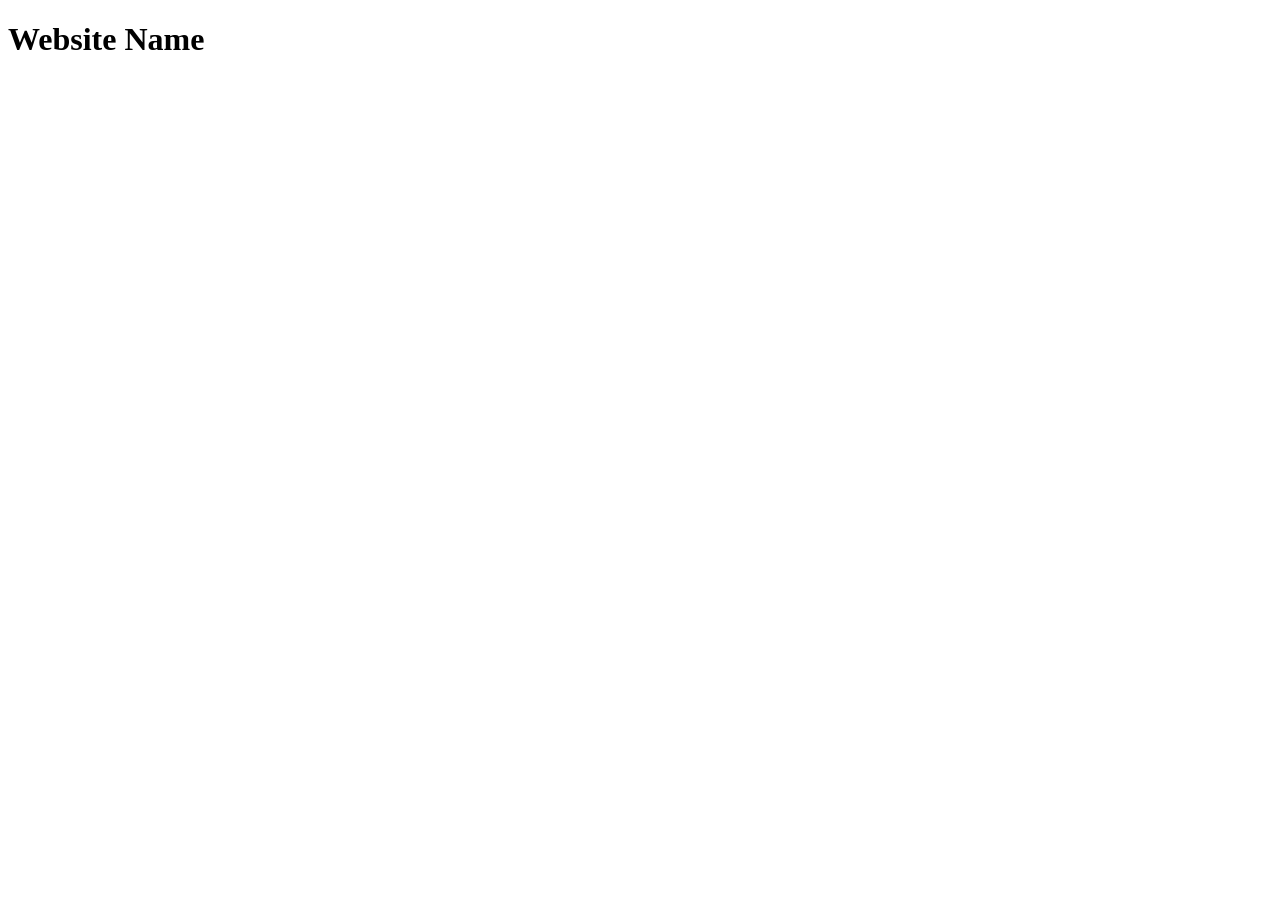
==== index.html @ c773987f "Adding first version of template file" ====
<!DOCTYPE html>
<!-- Isabella S., is-html-resp-sem-template.html, 03/30, 04/28, 05/01,04/2026-->
<html lang="en">
<head>
    <title></title>
    <meta charset="UTF-8">
    <meta name="viewport" content="width=device-width, initial-scale=1.0">
    <link rel="stylesheet" href="">
    <script src=""></script>
    <!-- Metadata lives here. -->
</head>
<body>

    <!-- Use the header area for the website name and/or logo -->
    <header>
        <h1>Website Name</h1>
        <img src="">

        <!-- Use the nav area to add hyperlinks to other pages within the website -->
        <nav>
        </nav>
        </header>

    <!-- Use the main area to add the main content of the webpage -->
    <main>
    </main>

    <!-- Use the footer area to add webpage footer content -->
    <footer>
    </footer>
<!-- MUST KEEP &lt;/body&gt; and &lt;/html&gt; TOGETHER ALWAYS at bottom of HTML documents. -->
</body>
</html>
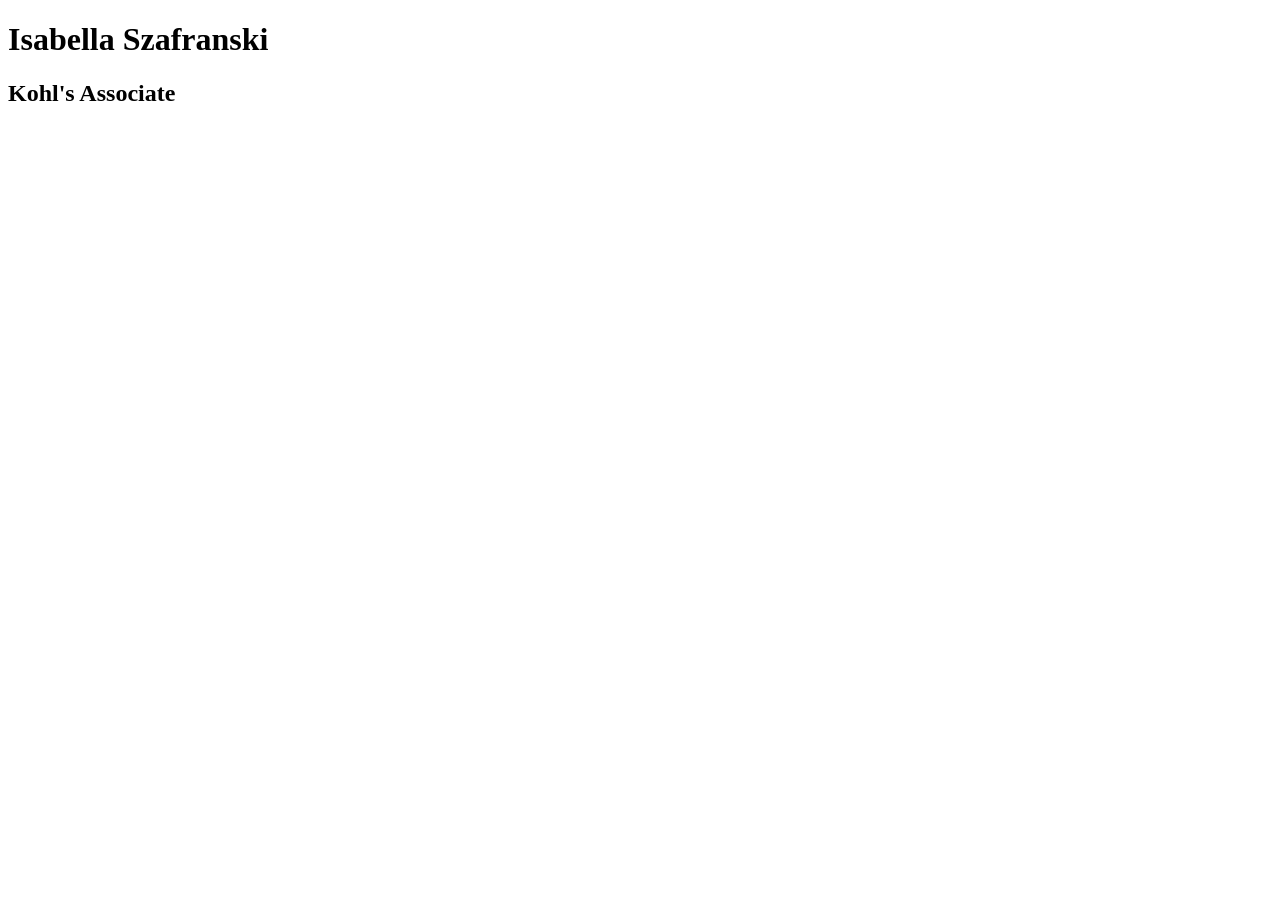
==== commit 6dc7ff42: "Added semantic elements, fixed indentations, and added headings." ====
--- a/index.html
+++ b/index.html
@@ -5,7 +5,7 @@
     <title></title>
     <meta charset="UTF-8">
     <meta name="viewport" content="width=device-width, initial-scale=1.0">
-    <link rel="stylesheet" href="">
+    <link rel="stylesheet" href="styles.css">
     <script src=""></script>
     <!-- Metadata lives here. -->
 </head>
@@ -13,17 +13,19 @@
 
     <!-- Use the header area for the website name and/or logo -->
     <header>
-        <h1>Website Name</h1>
-        <img src="">
-
+        <h1>Isabella Szafranski</h1>
+        <h2>Kohl's Associate</h2>
         <!-- Use the nav area to add hyperlinks to other pages within the website -->
         <nav>
         </nav>
-        </header>
+    </header>
 
     <!-- Use the main area to add the main content of the webpage -->
     <main>
     </main>
+    <aside>
+        <!-- Put name, phone number, email, and address -->
+    </aside>
 
     <!-- Use the footer area to add webpage footer content -->
     <footer>
--- a/styles.css
+++ b/styles.css
@@ -0,0 +1,7 @@
+aside {
+    width: 30%;
+    padding-left: 15px;
+    margin-left: 15px;
+    float: right;
+    background-color: #e0b6e4
+}
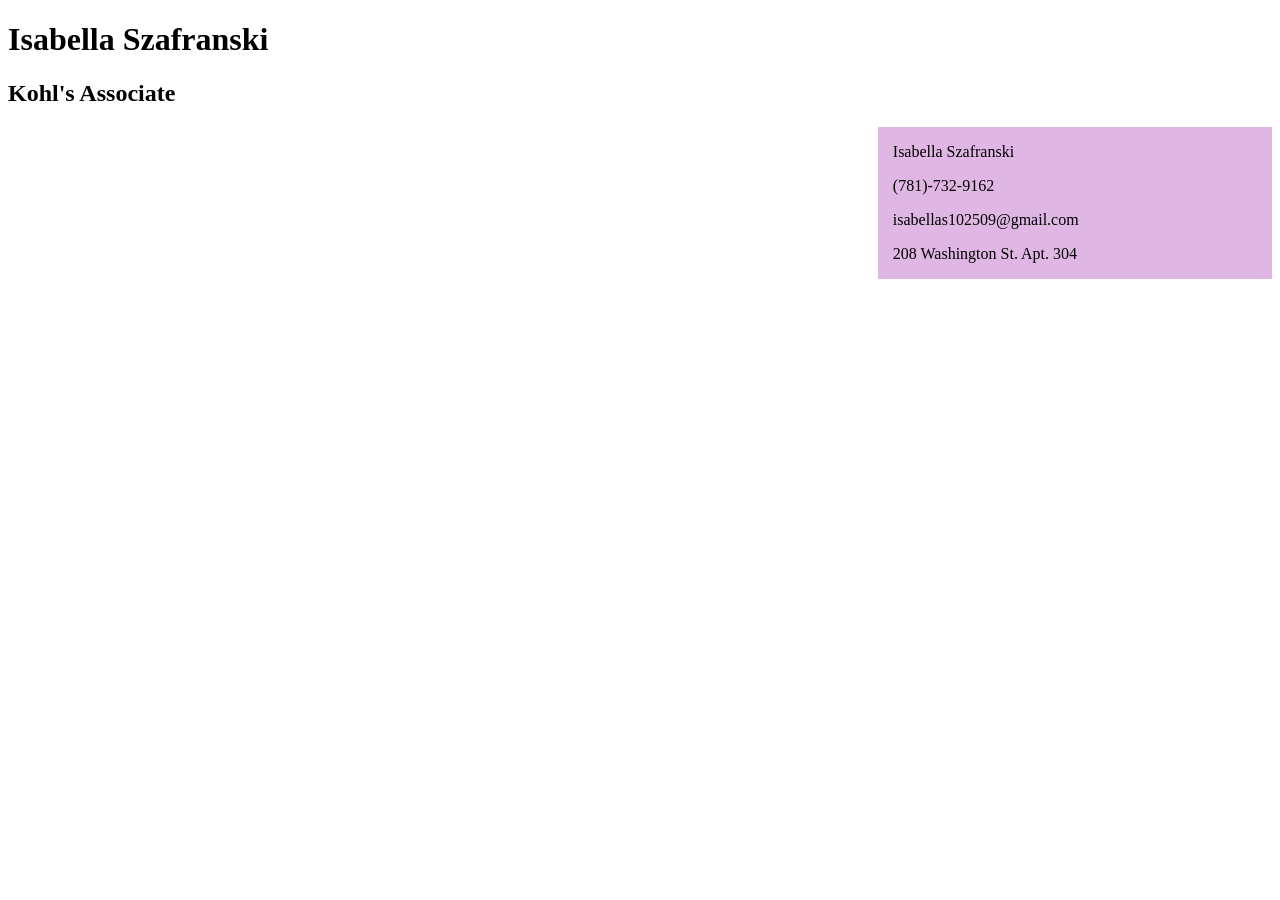
==== commit 6b2cc3b1: "Added details to aside" ====
--- a/index.html
+++ b/index.html
@@ -25,6 +25,10 @@
     </main>
     <aside>
         <!-- Put name, phone number, email, and address -->
+        <p>Isabella Szafranski</p>
+        <p>(781)-732-9162</p>
+        <p>isabellas102509@gmail.com</p>
+        <p>208 Washington St. Apt. 304</p>
     </aside>
 
     <!-- Use the footer area to add webpage footer content -->
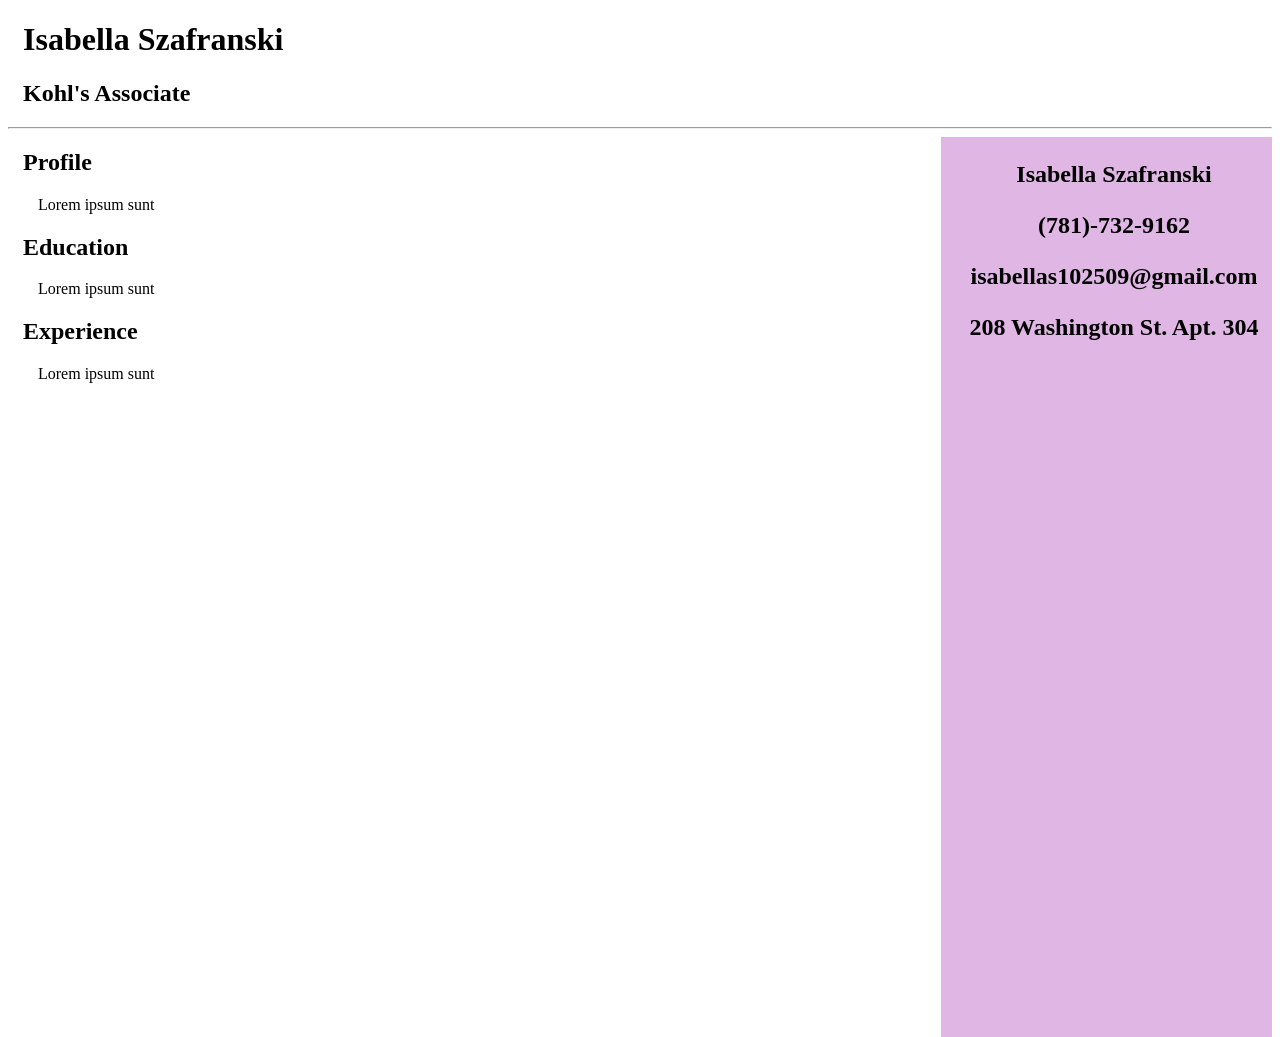
==== commit 9ca961ed: "edits from 10/29/2026" ====
--- a/index.html
+++ b/index.html
@@ -2,7 +2,7 @@
 <!-- Isabella S., is-html-resp-sem-template.html, 03/30, 04/28, 05/01,04/2026-->
 <html lang="en">
 <head>
-    <title></title>
+    <title>Portfolio</title>
     <meta charset="UTF-8">
     <meta name="viewport" content="width=device-width, initial-scale=1.0">
     <link rel="stylesheet" href="styles.css">
@@ -13,16 +13,16 @@
 
     <!-- Use the header area for the website name and/or logo -->
     <header>
-        <h1>Isabella Szafranski</h1>
-        <h2>Kohl's Associate</h2>
+        <div class="name-heading">
+            <h1>Isabella Szafranski</h1>
+            <h2>Kohl's Associate</h2>
+        </div>
+        <hr>
         <!-- Use the nav area to add hyperlinks to other pages within the website -->
         <nav>
         </nav>
     </header>
 
-    <!-- Use the main area to add the main content of the webpage -->
-    <main>
-    </main>
     <aside>
         <!-- Put name, phone number, email, and address -->
         <p>Isabella Szafranski</p>
@@ -31,6 +31,16 @@
         <p>208 Washington St. Apt. 304</p>
     </aside>
 
+    <!-- Use the main area to add the main content of the webpage -->
+    <main>
+        <h2>Profile</h2>
+        <p class="description">Lorem ipsum sunt</p>
+        <h2>Education</h2>
+        <p class="description">Lorem ipsum sunt</p>
+        <h2>Experience</h2>
+        <p class="description">Lorem ipsum sunt</p>
+    </main>
+
     <!-- Use the footer area to add webpage footer content -->
     <footer>
     </footer>
--- a/styles.css
+++ b/styles.css
@@ -1,7 +1,20 @@
+body, html {
+    height: 100%;
+}
+main {
+    width: 70%;
+}
 aside {
-    width: 30%;
+    text-align: center;
+    font-size: 24px;
+    font-weight: 900;
+    width: 25%;
+    height: 100%;
     padding-left: 15px;
     margin-left: 15px;
     float: right;
     background-color: #e0b6e4
+}
+.name-heading, main, .description {
+    padding-left: 15px;
 }
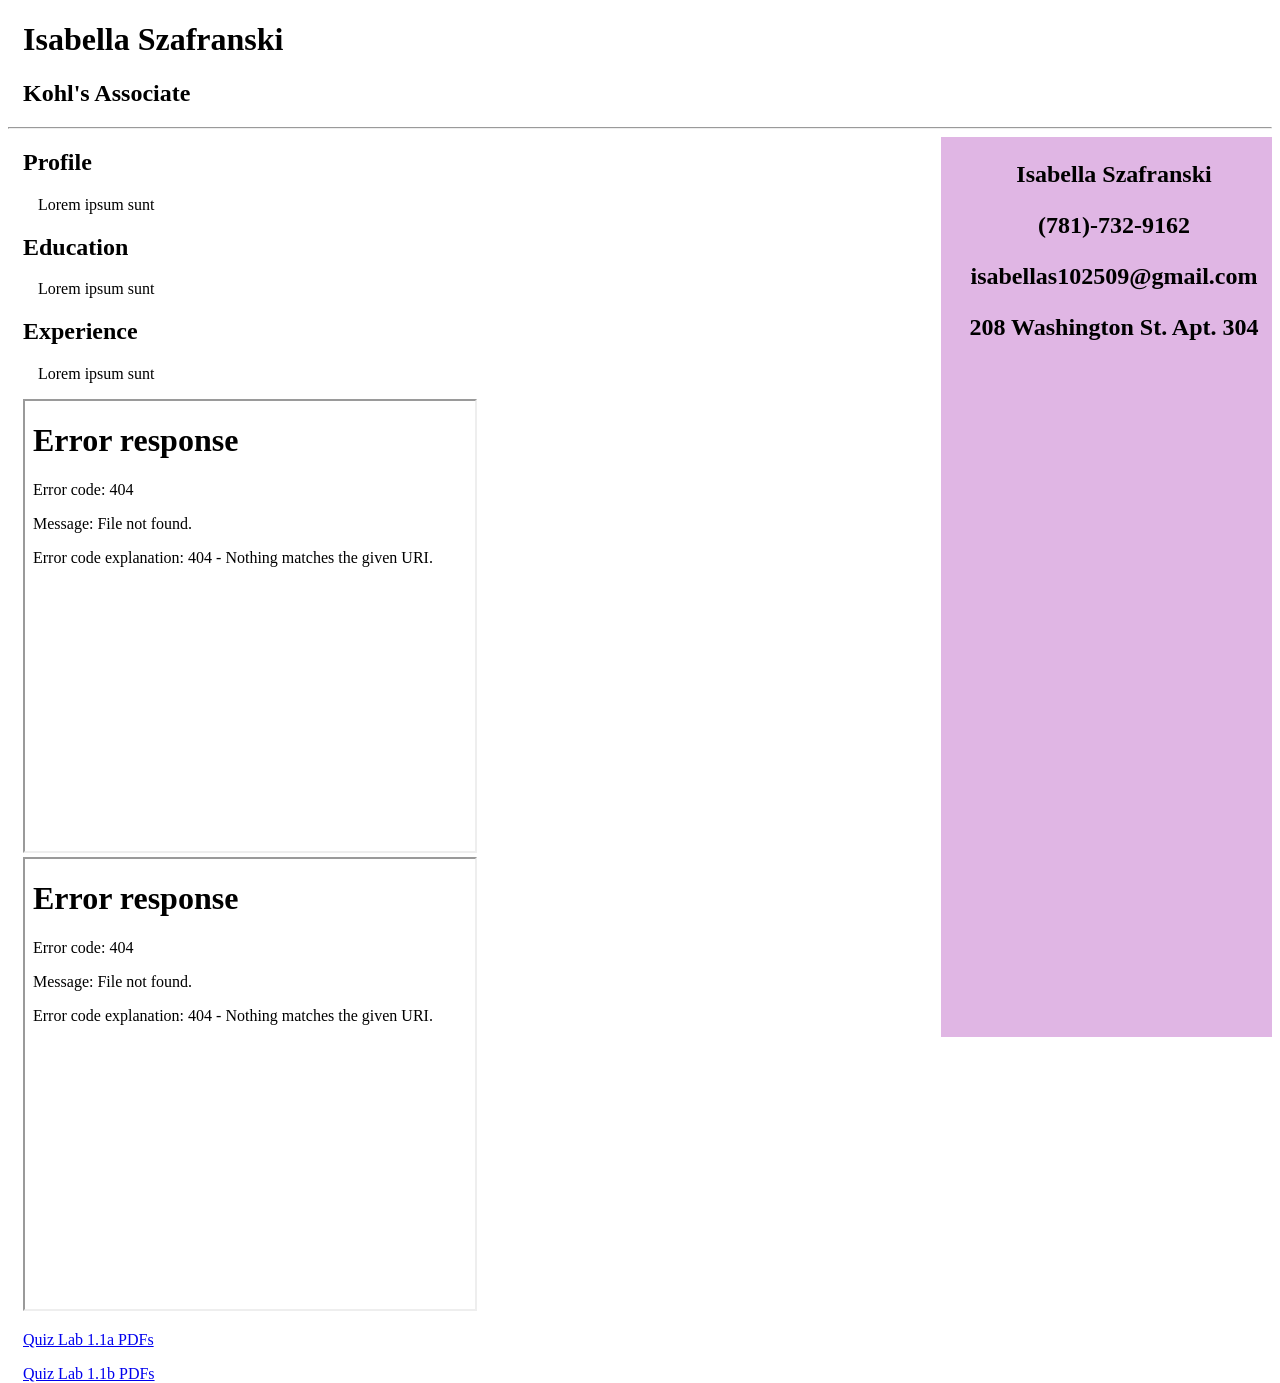
==== commit cebe23f5: "Start of mastery with iframes, links, and images. Faulty" ====
--- a/index.html
+++ b/index.html
@@ -1,37 +1,28 @@
 <!DOCTYPE html>
-<!-- Isabella S., is-html-resp-sem-template.html, 03/30, 04/28, 05/01,04/2026-->
 <html lang="en">
 <head>
+    <meta charset="UTF-8">
     <title>Portfolio</title>
-    <meta charset="UTF-8">
     <meta name="viewport" content="width=device-width, initial-scale=1.0">
     <link rel="stylesheet" href="styles.css">
     <script src=""></script>
-    <!-- Metadata lives here. -->
 </head>
 <body>
-
-    <!-- Use the header area for the website name and/or logo -->
     <header>
         <div class="name-heading">
             <h1>Isabella Szafranski</h1>
             <h2>Kohl's Associate</h2>
         </div>
         <hr>
-        <!-- Use the nav area to add hyperlinks to other pages within the website -->
         <nav>
         </nav>
     </header>
-
     <aside>
-        <!-- Put name, phone number, email, and address -->
         <p>Isabella Szafranski</p>
         <p>(781)-732-9162</p>
         <p>isabellas102509@gmail.com</p>
         <p>208 Washington St. Apt. 304</p>
     </aside>
-
-    <!-- Use the main area to add the main content of the webpage -->
     <main>
         <h2>Profile</h2>
         <p class="description">Lorem ipsum sunt</p>
@@ -39,11 +30,12 @@
         <p class="description">Lorem ipsum sunt</p>
         <h2>Experience</h2>
         <p class="description">Lorem ipsum sunt</p>
+        <iframe src="../MSI/JavaScript/Chapter1/QuizLab1.1a/is20261029-quiz-lab-1a-html.html" width="450" height="450" title="Quiz Lab 1.1a"></iframe>
+        <iframe src="../MSI/JavaScript/Chapter1/QuizLab1.1b/is20261029-quiz-lab-1b-html.html" width="450" height="450" title="Quiz Lab 1.1b"></iframe>
+        <p><a href="quiz-lab-1a-pdf.html" title="Quiz Lab 1.1a PDFs" target="_blank">Quiz Lab 1.1a PDFs</a></p>
+        <p><a href="quiz-lab-1b-pdf.html" title="Quiz Lab 1.1b PDFs" target="_blank">Quiz Lab 1.1b PDFs</a></p>
     </main>
-
-    <!-- Use the footer area to add webpage footer content -->
     <footer>
     </footer>
-<!-- MUST KEEP &lt;/body&gt; and &lt;/html&gt; TOGETHER ALWAYS at bottom of HTML documents. -->
 </body>
 </html>
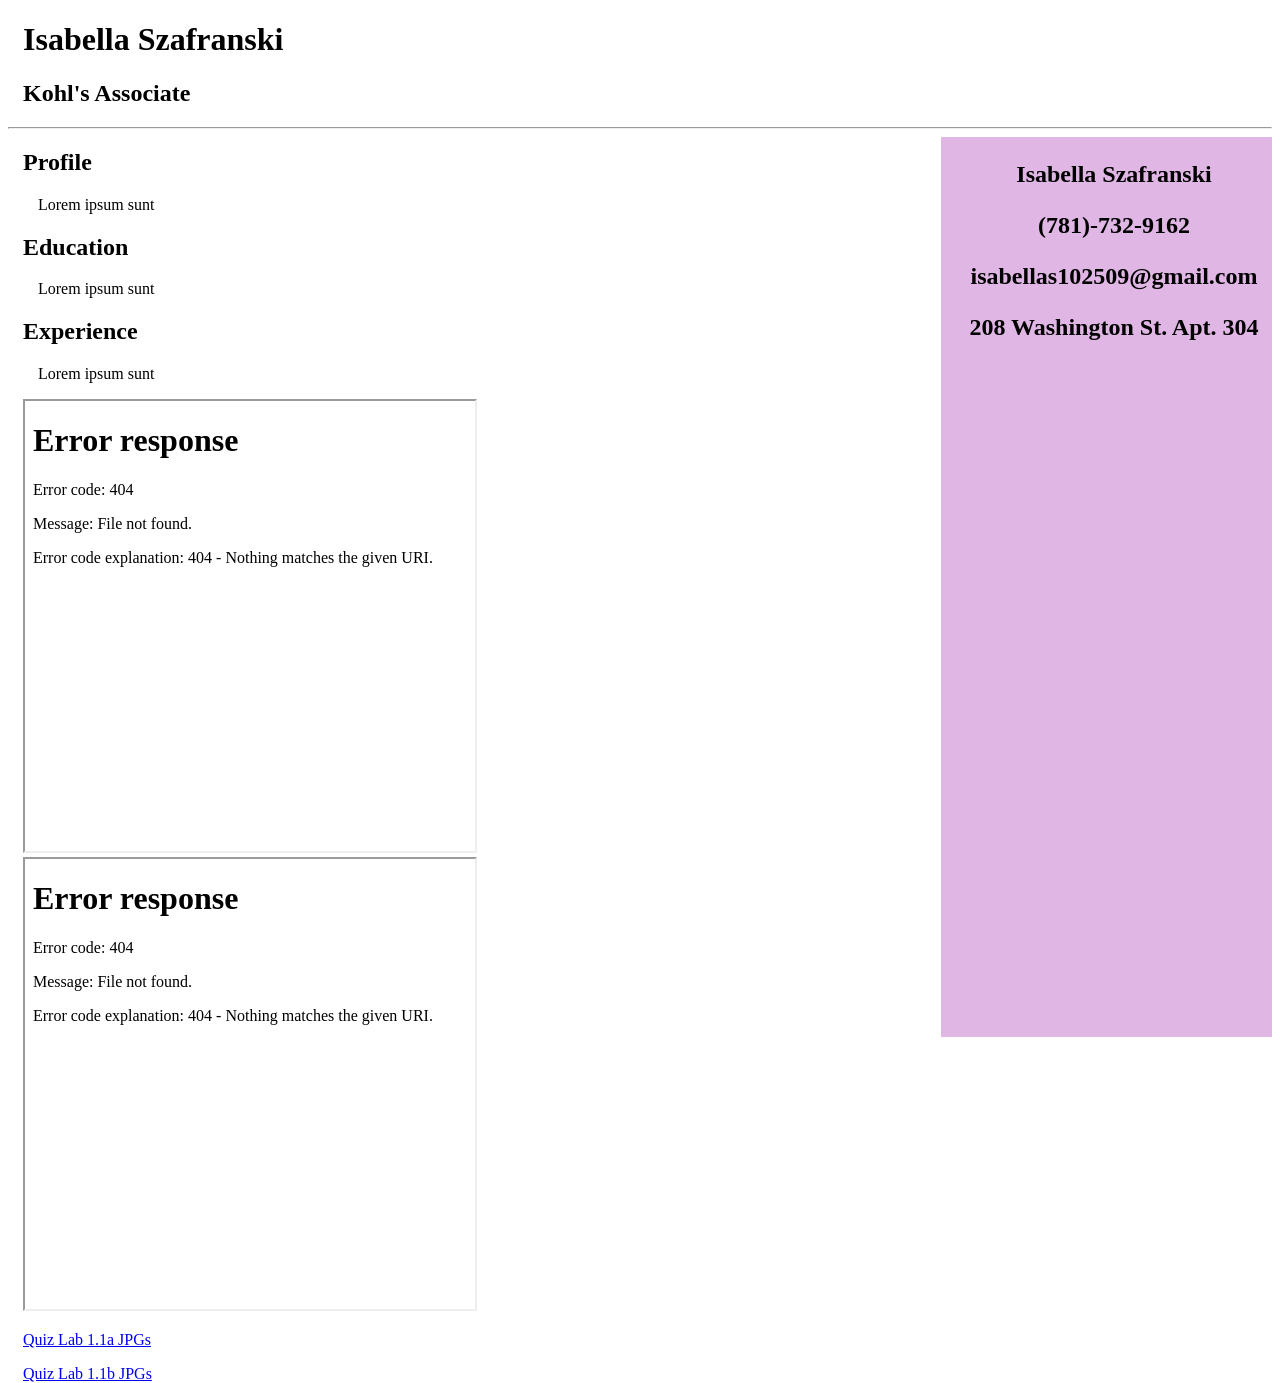
==== commit ccdb3b3f: "Completed mastery" ====
--- a/index.html
+++ b/index.html
@@ -32,8 +32,8 @@
         <p class="description">Lorem ipsum sunt</p>
         <iframe src="../MSI/JavaScript/Chapter1/QuizLab1.1a/is20261029-quiz-lab-1a-html.html" width="450" height="450" title="Quiz Lab 1.1a"></iframe>
         <iframe src="../MSI/JavaScript/Chapter1/QuizLab1.1b/is20261029-quiz-lab-1b-html.html" width="450" height="450" title="Quiz Lab 1.1b"></iframe>
-        <p><a href="quiz-lab-1a-pdf.html" title="Quiz Lab 1.1a PDFs" target="_blank">Quiz Lab 1.1a PDFs</a></p>
-        <p><a href="quiz-lab-1b-pdf.html" title="Quiz Lab 1.1b PDFs" target="_blank">Quiz Lab 1.1b PDFs</a></p>
+        <p><a href="quiz-lab-1a-png.html" title="Quiz Lab 1.1a JPGs" target="_blank">Quiz Lab 1.1a JPGs</a></p>
+        <p><a href="quiz-lab-1b-png.html" title="Quiz Lab 1.1b JPGs" target="_blank">Quiz Lab 1.1b JPGs</a></p>
     </main>
     <footer>
     </footer>
